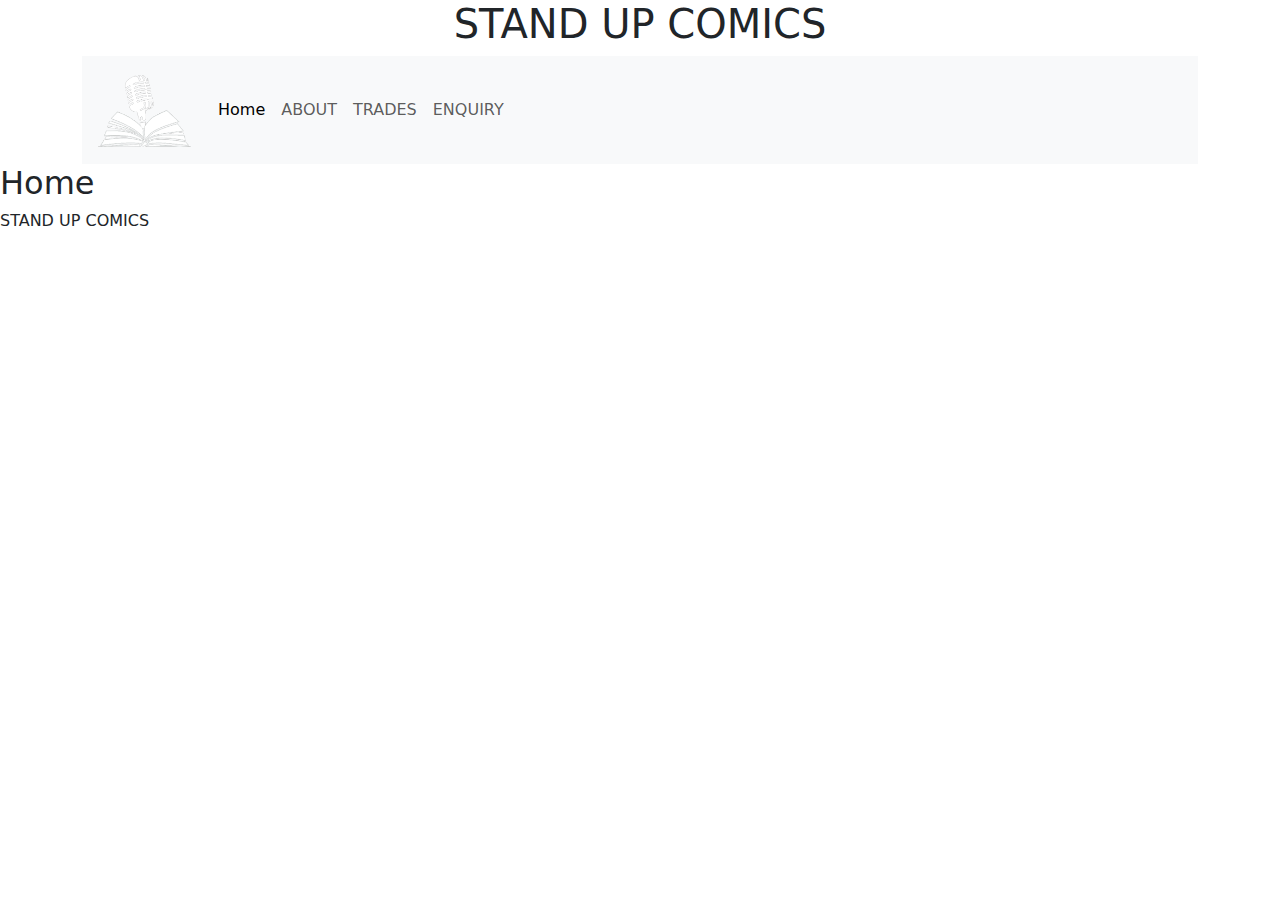
==== about.html @ f2cc02ce "Merge pull request #1 from SkulduggeryDude/thomas" ====
<!DOCTYPE html>
<html>
<head>
    <meta charset="UTF-8">
    <meta name="viewport" content="width=device-width, initial-scale=1">
    <link rel="stylesheet" href="./css/style.css">
    <link rel="stylesheet" href="https://cdn.jsdelivr.net/npm/bootstrap@5.3.1/dist/css/bootstrap.min.css">
    <title>STAND UP COMICS</title>
</head>

    <body>
        <div class="header container">
            <h1>STAND UP COMICS</h1>
            <nav class="navbar navbar-expand-lg bg-body-tertiary">
                <div class="container-fluid">
                  <a class="navbar-brand" href="#"><img src="./images/whitenobackground.png" width="100px"></a>
                  <button class="navbar-toggler" type="button" data-bs-toggle="collapse" data-bs-target="#navbarNavAltMarkup" aria-controls="navbarNavAltMarkup" aria-expanded="false" aria-label="Toggle navigation">
                    <span class="navbar-toggler-icon"></span>
                  </button>
                  <div class="collapse navbar-collapse" id="navbarNavAltMarkup">
                    <div class="navbar-nav">
                      <a class="nav-link active" aria-current="page" href="index.html">Home</a>
                      <a class="nav-link" href="about.html">ABOUT</a>
                      <a class="nav-link" href="trades.html">TRADES</a>
                      <a class="nav-link" href="enquiry.html">ENQUIRY</a>
                    </div>
                  </div>
                </div>
              </nav>
            
        </div>
        <h2>Home</h2>
    
        <footer>
            <h6>STAND UP COMICS</h6>
        </footer>
    </body>
</html>
---- css/style.css ----
body {
    background-color: rgb(140, 235, 135);
}

.header {
    text-align: center;
}
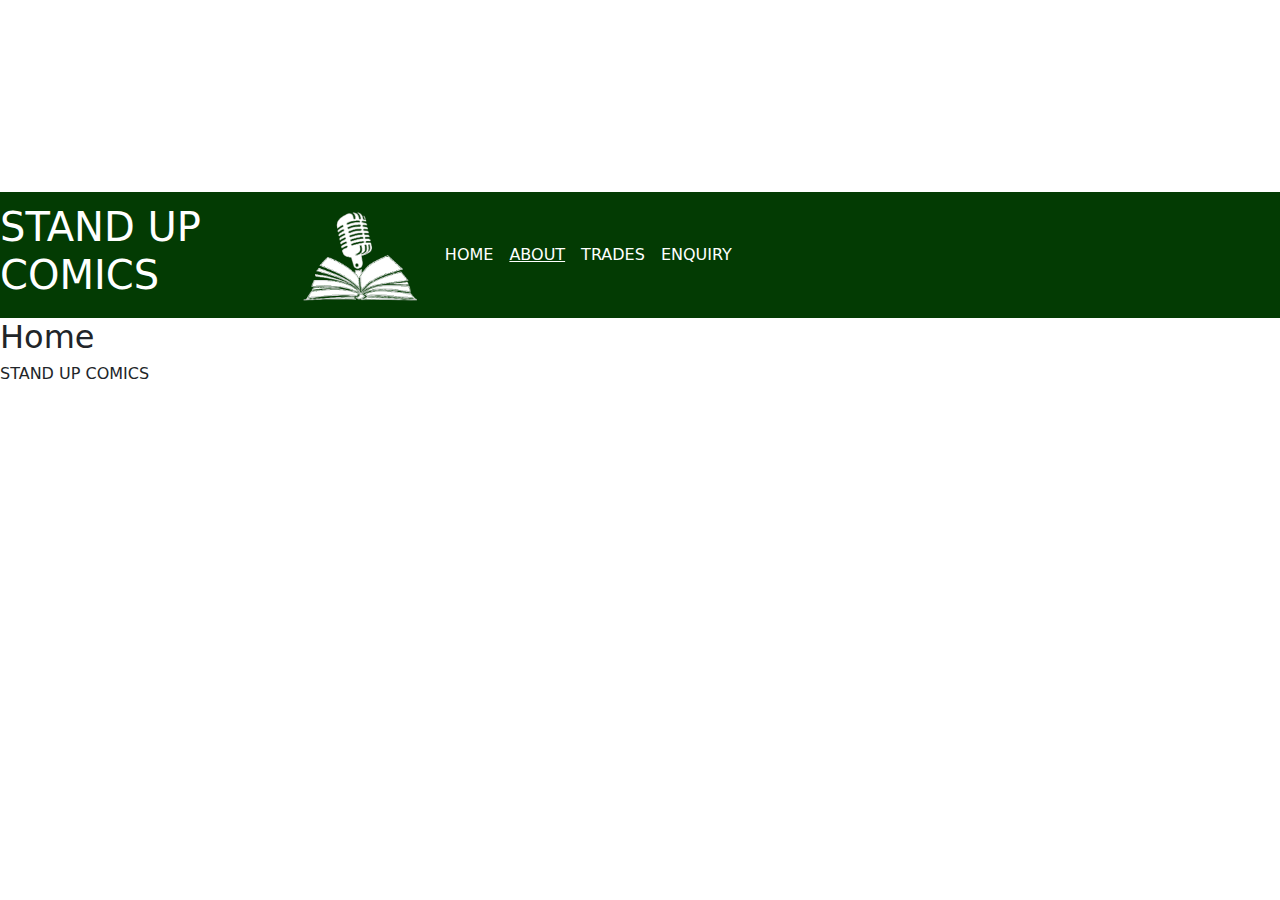
==== commit 362a6ec9: "Navigation bar now has functional links and colours." ====
--- a/about.html
+++ b/about.html
@@ -9,26 +9,28 @@
 </head>
 
     <body>
-        <div class="header container">
-            <h1>STAND UP COMICS</h1>
-            <nav class="navbar navbar-expand-lg bg-body-tertiary">
+      <script src="https://cdn.jsdelivr.net/npm/bootstrap@5.3.1/dist/js/bootstrap.bundle.min.js" integrity="sha384-HwwvtgBNo3bZJJLYd8oVXjrBZt8cqVSpeBNS5n7C8IVInixGAoxmnlMuBnhbgrkm" crossorigin="anonymous"></script>
+        <div class="header">
+            
+            <nav class="navbar navbar-expand-sm">
+              <h1 class="title">STAND UP COMICS</h1>
                 <div class="container-fluid">
-                  <a class="navbar-brand" href="#"><img src="./images/whitenobackground.png" width="100px"></a>
+                  <a class="navbar-brand" href="index.html"><img src="./images/whitenobackground.png" height="100"></a>
                   <button class="navbar-toggler" type="button" data-bs-toggle="collapse" data-bs-target="#navbarNavAltMarkup" aria-controls="navbarNavAltMarkup" aria-expanded="false" aria-label="Toggle navigation">
                     <span class="navbar-toggler-icon"></span>
                   </button>
                   <div class="collapse navbar-collapse" id="navbarNavAltMarkup">
                     <div class="navbar-nav">
-                      <a class="nav-link active" aria-current="page" href="index.html">Home</a>
-                      <a class="nav-link" href="about.html">ABOUT</a>
+                      <a class="nav-link" href="index.html">HOME</a>
+                      <a class="nav-link active" aria-current="page" href="about.html">ABOUT</a>
                       <a class="nav-link" href="trades.html">TRADES</a>
                       <a class="nav-link" href="enquiry.html">ENQUIRY</a>
                     </div>
                   </div>
                 </div>
-              </nav>
-            
-        </div>
+            </nav>
+          </div> 
+        
         <h2>Home</h2>
     
         <footer>
--- a/css/style.css
+++ b/css/style.css
@@ -3,5 +3,33 @@
 }
 
 .header {
-    text-align: center;
+    background-image: url("../images/headerbackground.jpg");
+    background-size: cover;
+    color: white;
+    padding-top: 15%
+
+}
+
+.title {
+    background-color: rgb(3, 59, 3);
+}
+
+.navbar {
+    background-color: rgb(3, 59, 3);
+    color: white;
+    
+}
+
+.navbar a {
+    color: white;
+}
+
+.active  {
+    color: white !important;
+    text-decoration: underline !important;
+}
+
+.navbar a:hover  {
+    color: white !important;
+    text-decoration: underline !important;
 }